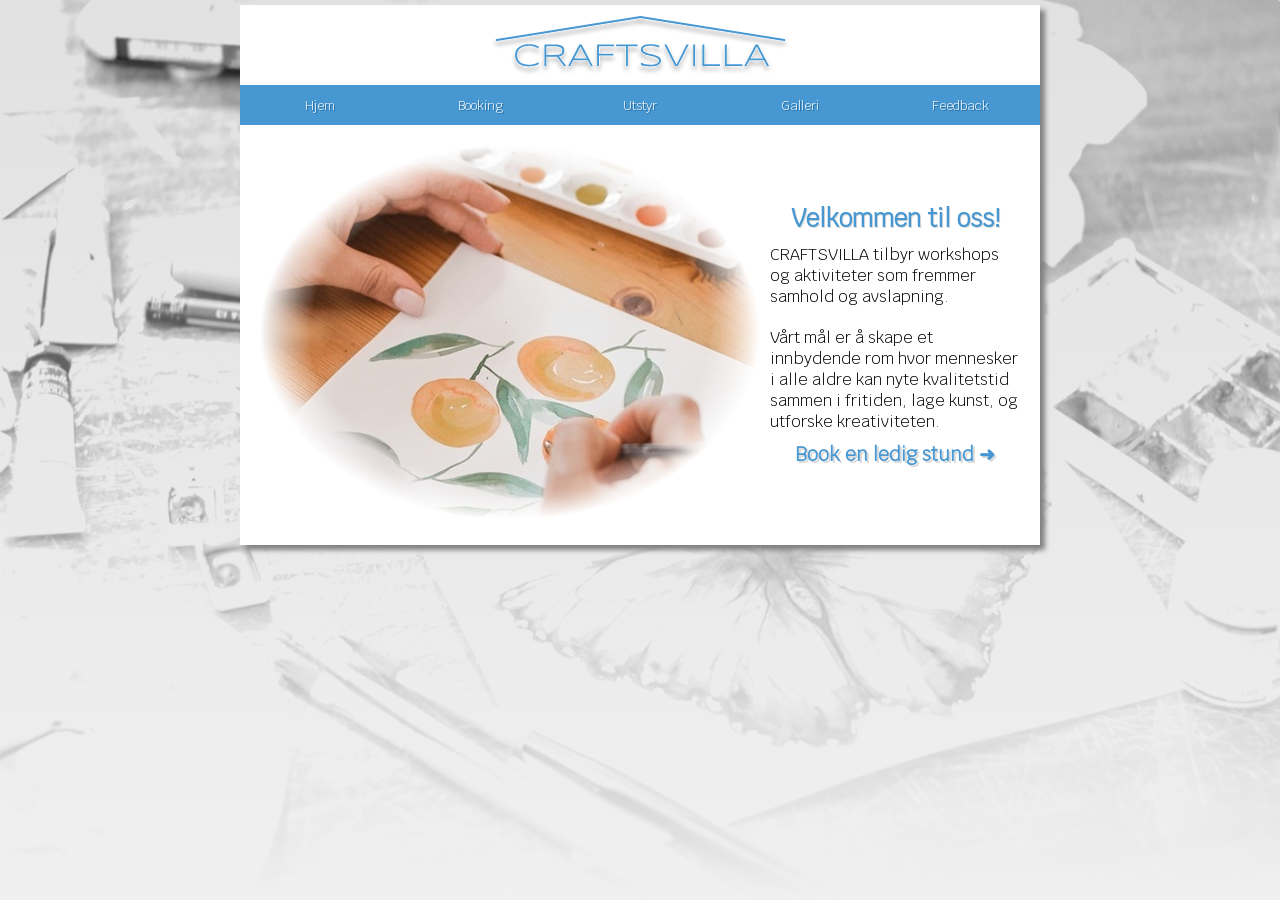
==== index.html @ fff9eaa5 "upload" ====
<!DOCTYPE html>
<html lang="en">
<head>
    <meta charset="UTF-8">
    <meta name="viewport" content="width=device-width, initial-scale=1.0">
    <title>CRAFTSVILLE</title>
    <script language="javascript" src="./js/homereel.js" defer="true"></script>
    <link rel="stylesheet" type="text/css" href="./css/main.css">
    <link rel="stylesheet" type="text/css" href="./css/home.css">
</head>
<body>
    <div id="content">
        <header>
            <div id="banner"></div>
            <div id="navbar">
                <a href="./index.html">Hjem</a>
                <a href="./booking.html">Booking</a>
                <a href="./inventory.html">Utstyr</a>
                <a href="./gallery.html">Galleri</a>
                <a href="./feedback.html">Feedback</a>
            </div>
        </header>
        <main>
            <div id="photoreel">
                <div id="photoreel-img"></div>
            </div>
            <div id="welcome">
                <h1>Velkommen til oss!</h1>
                <p>CRAFTSVILLA tilbyr workshops og aktiviteter som fremmer samhold og avslapning.<p>
                <p>Vårt mål er å skape et innbydende rom hvor mennesker i alle aldre kan nyte kvalitetstid sammen i fritiden, lage kunst, og utforske kreativiteten. </p>
                <p><a href="./booking.html">Book en ledig stund &#x279C;</a></p>
            </div>
        </main>
    </div>
</body>
</html>
---- css/main.css ----
@font-face {
    font-family: "Krub Light";
    src: url("./fonts/Krub-Light.ttf");
}

@font-face {
    font-family: "Krub Bold";
    src: url("./fonts/Krub-Bold.ttf");
}

:root {
    --content-width: 800px;
    --banner-height: 80px;
    --navbar-height: 40px;
    --header-height: calc(var(--banner-height) + var(--navbar-height));
    --vmargins: 5px;
    --white: white;
    --lighter-grey: #F0F0F0;
    --light-grey: #D8D8D8;
    --grey: grey;
    --light-blue: #4697D2;
    --dark-blue: #266B9D;
}

* {
    margin: 0px;
    padding: 0px;
    box-sizing: border-box;
}

html {
    width: 100%;
    height: 100vh;
}

body {
    background-color: var(--lighter-grey);
    background-image: linear-gradient(to bottom, rgba(0, 0, 0, 0), var(--lighter-grey)), url("./images/background.jpg");
    background-position: top center;
    background-size: 100% 100%;
    background-repeat: no-repeat;
    display: flex;
    flex-direction: column;
    justify-content: center;
    align-items: center;
    overflow-y: scroll;
}

#content {
    box-shadow: 5px 5px 5px var(--grey);
    background-color: var(--white);
    margin: var(--vmargins) 0px;
}

header {
    width: var(--content-width);
    /*
    border-top-left-radius: 5px;
    border-top-right-radius: 5px;
    */
}

header #banner {
    width: var(--content-width);
    height: var(--banner-height);
    background-image: url("./images/top.svg");
    background-size: inherit;
    background-position: center;
    background-repeat: no-repeat;

}

header #navbar {
    width: var(--content-width);
    height: var(--navbar-height);
    background-color: var(--light-blue);
    display: flex;
    flex-direction: row;
    justify-items: center;
    flex: auto;
}

header #navbar a {
    color: var(--white);
    text-decoration: none;
    display: flex;
    font-family: "Krub Light";
    font-size: 0.8em;
    flex-direction: column;
    justify-content: center;
    align-items: center;
    flex: 1 1 0px;
    text-shadow: 1px 1px 0px var(--dark-blue);
}

header #navbar a:hover {
    font-weight: bold;
    text-shadow: 2px 2px 0px var(--dark-blue);
}

main {
    width: var(--content-width);
    padding: 20px;
    font-family: "Krub Light";
}

h1 {
    font-size: 1.5em;
    font-weight: bold;
    color: var(--light-blue);
    text-shadow: 1px 1px 0px var(--light-grey);
}

h2 {
    font-size: 1.2em;
    font-weight: bold;
    color: var(--light-blue);
    text-shadow: 1px 1px 0px var(--light-grey);
    width: 100%;
}

h3 {
    font-size: 1em;
    font-weight: bold;
    color: var(--light-blue);
    text-shadow: 1px 1px 0px var(--white);
}
---- css/home.css ----
main {
    display: flex;
    flex-direction: row;
    align-items: center;
    justify-content: center;
    gap: 10px;
}

#photoreel {
    width: fit-content;
    height: fit-content;
}

#photoreel-img {
    width: 500px;
    height: 375px;
    display: inline-block;
}

#welcome {
    flex: auto;
    display: flex;
    flex-direction: column;
    align-items: center;
    gap: 10px;
}

#welcome p {
    margin: 0;
}

#welcome a {
    font-size: 1.2em;
    font-weight: bold;
    color: var(--light-blue);
    text-decoration: none;
    text-shadow: 2px 2px 0px var(--light-grey);
}
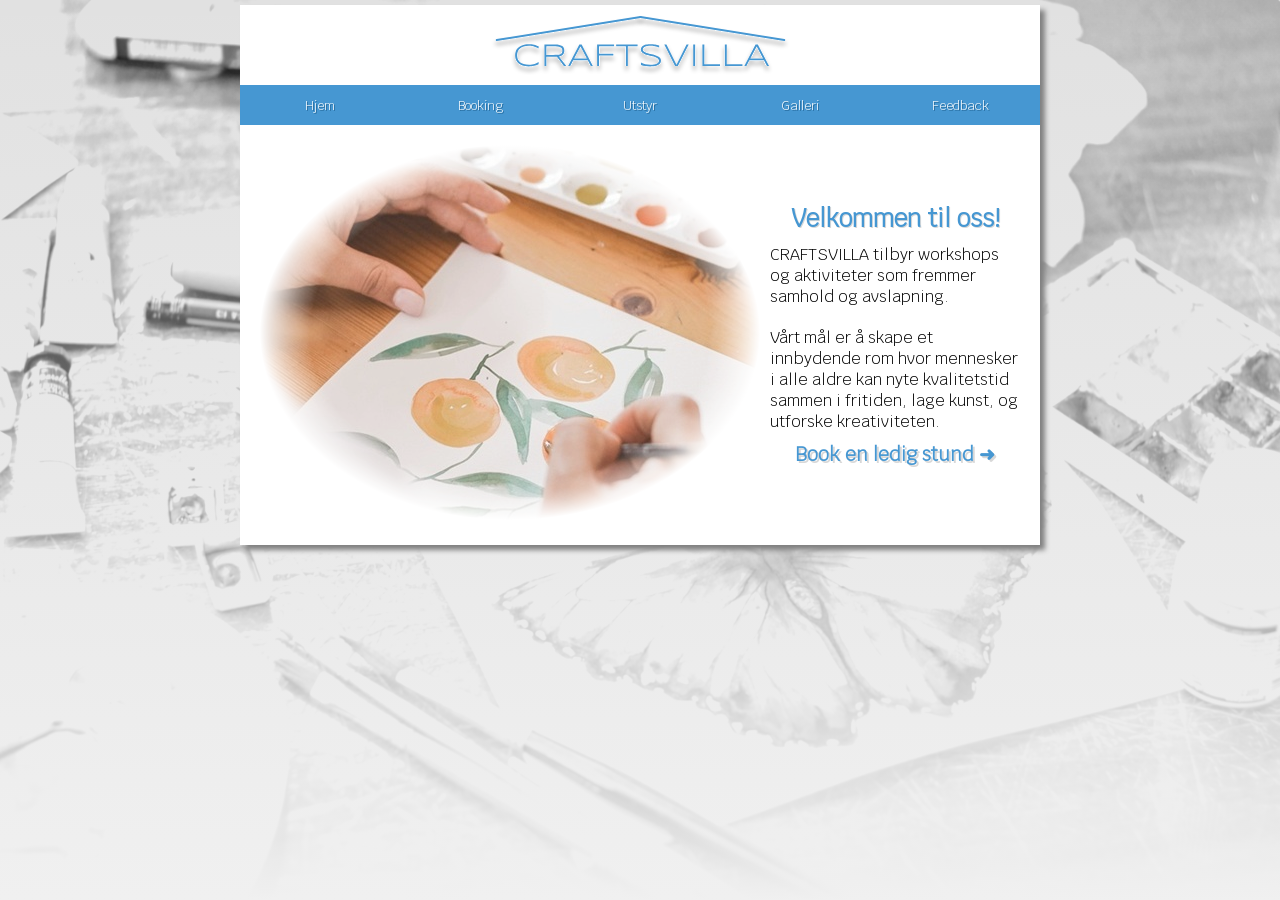
==== commit 6d7d8293: "changed e to a" ====
--- a/index.html
+++ b/index.html
@@ -3,7 +3,7 @@
 <head>
     <meta charset="UTF-8">
     <meta name="viewport" content="width=device-width, initial-scale=1.0">
-    <title>CRAFTSVILLE</title>
+    <title>CRAFTSVILLA</title>
     <script language="javascript" src="./js/homereel.js" defer="true"></script>
     <link rel="stylesheet" type="text/css" href="./css/main.css">
     <link rel="stylesheet" type="text/css" href="./css/home.css">
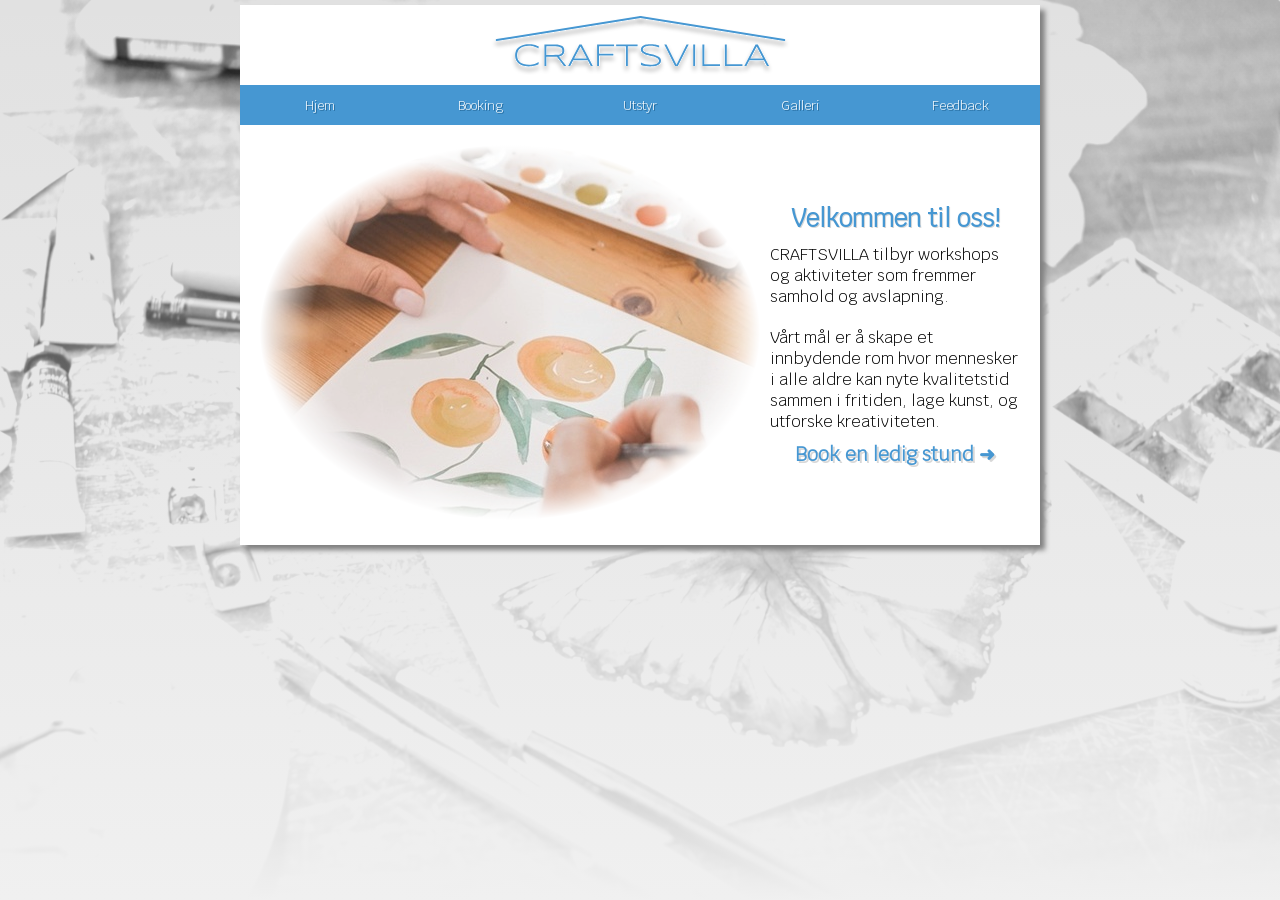
==== commit 363335f3: "added favicon" ====
--- a/index.html
+++ b/index.html
@@ -3,6 +3,7 @@
 <head>
     <meta charset="UTF-8">
     <meta name="viewport" content="width=device-width, initial-scale=1.0">
+    <link rel="icon" href="/css/images/favicon.ico"/>
     <title>CRAFTSVILLA</title>
     <script language="javascript" src="./js/homereel.js" defer="true"></script>
     <link rel="stylesheet" type="text/css" href="./css/main.css">
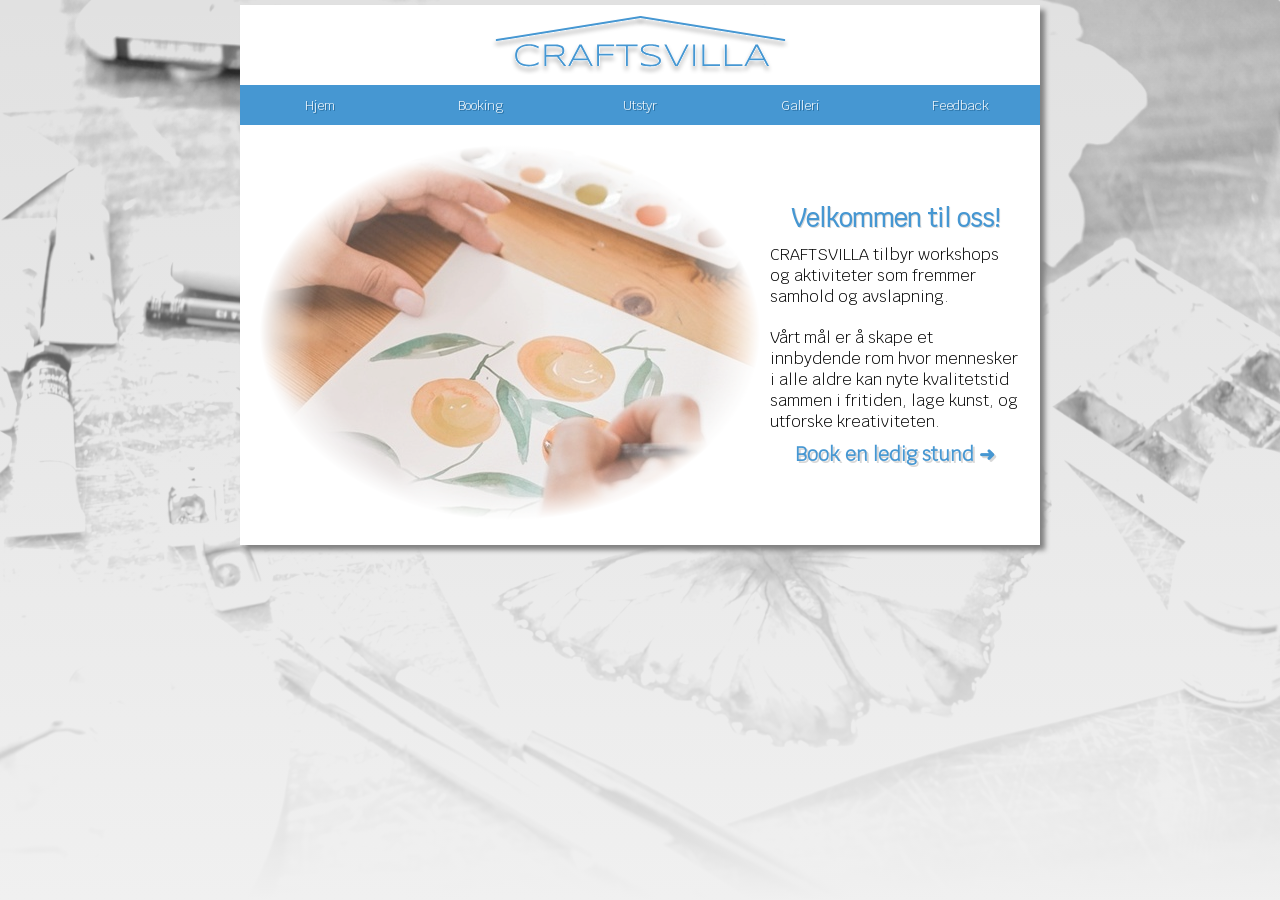
==== commit 784be34f: "removed the other "/"'s as well (and I meant "/" rather than "\" above)" ====
--- a/index.html
+++ b/index.html
@@ -3,7 +3,7 @@
 <head>
     <meta charset="UTF-8">
     <meta name="viewport" content="width=device-width, initial-scale=1.0">
-    <link rel="icon" href="/css/images/favicon.ico"/>
+    <link rel="icon" href="/css/images/favicon.ico">
     <title>CRAFTSVILLA</title>
     <script language="javascript" src="./js/homereel.js" defer="true"></script>
     <link rel="stylesheet" type="text/css" href="./css/main.css">
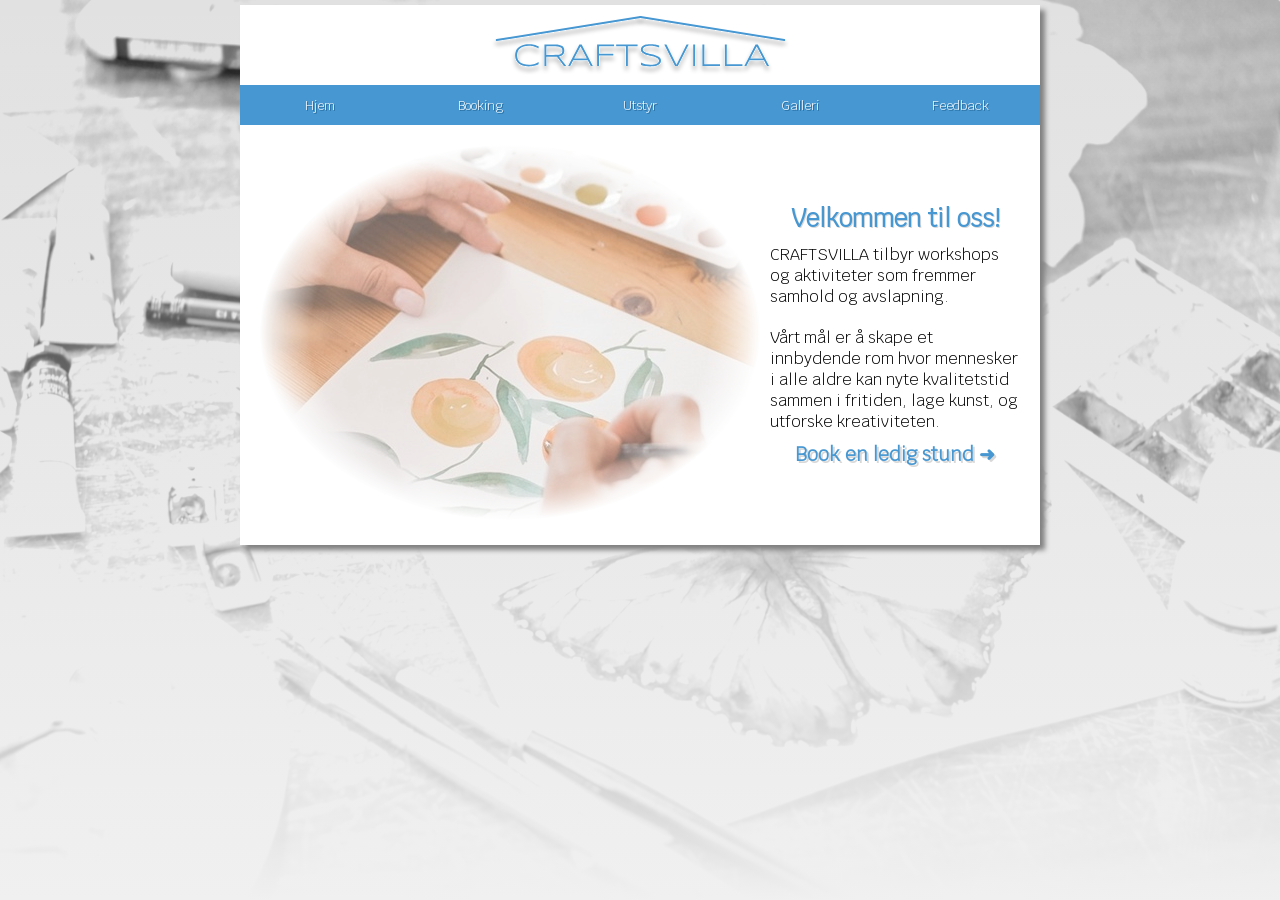
==== commit 76a56050: "added "." to start of path" ====
--- a/index.html
+++ b/index.html
@@ -3,7 +3,7 @@
 <head>
     <meta charset="UTF-8">
     <meta name="viewport" content="width=device-width, initial-scale=1.0">
-    <link rel="icon" href="/css/images/favicon.ico">
+    <link rel="icon" href="./css/images/favicon.ico">
     <title>CRAFTSVILLA</title>
     <script language="javascript" src="./js/homereel.js" defer="true"></script>
     <link rel="stylesheet" type="text/css" href="./css/main.css">
